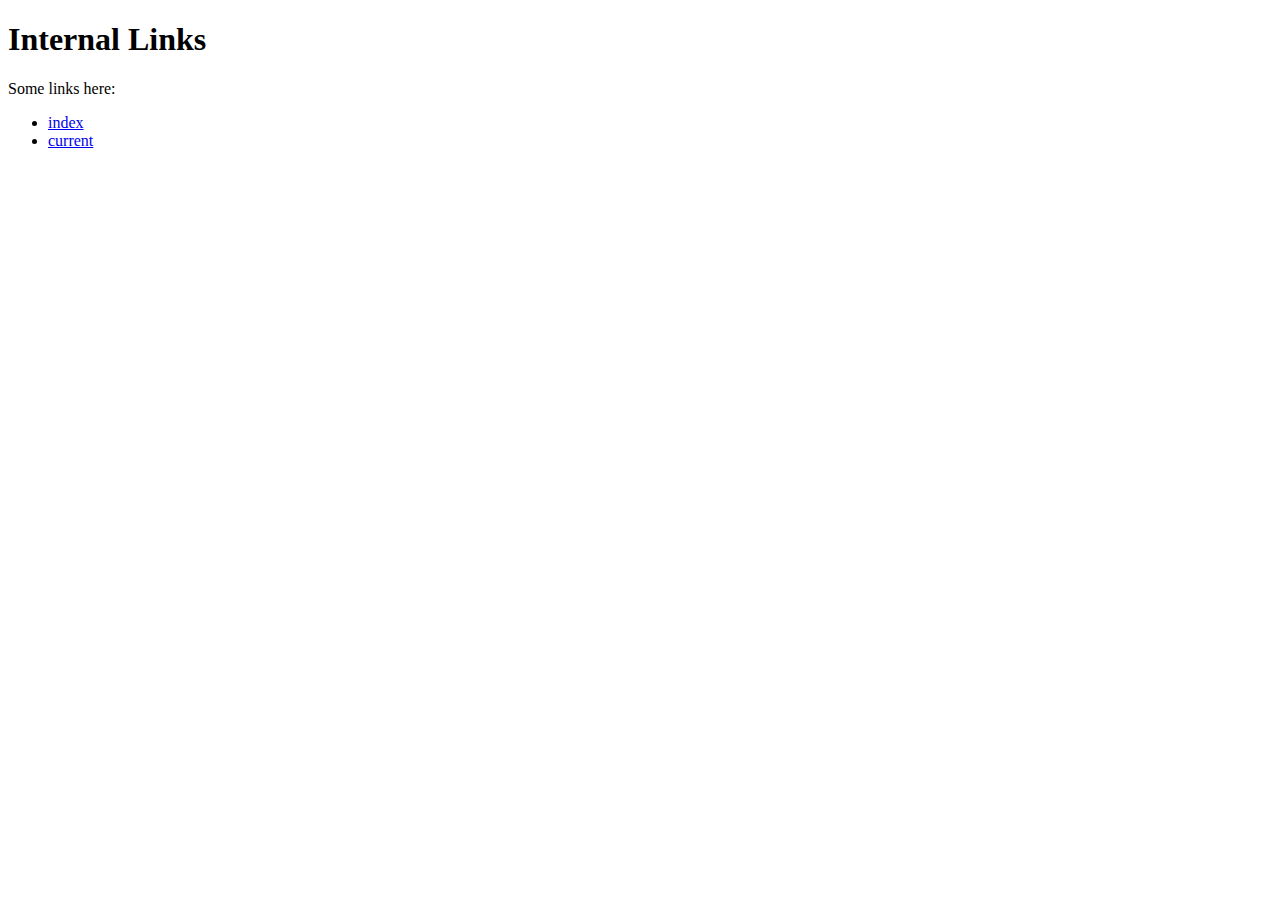
==== docs/next_f.html @ 08a0cb2d "links" ====
<!doctype html>
<html>
<head>
	<meta charset="utf-8">
	<title>Internal links</title>
</head>
<body>
	<h1>Internal Links</h1>
	<section>
		Some links here: <ul>
					<li><a href="index.html" title="index"> index</a></li>
					<li><a href="next_f.html" title="self" > current</a></li>
						</ul>
	</section>
</body>
</html>
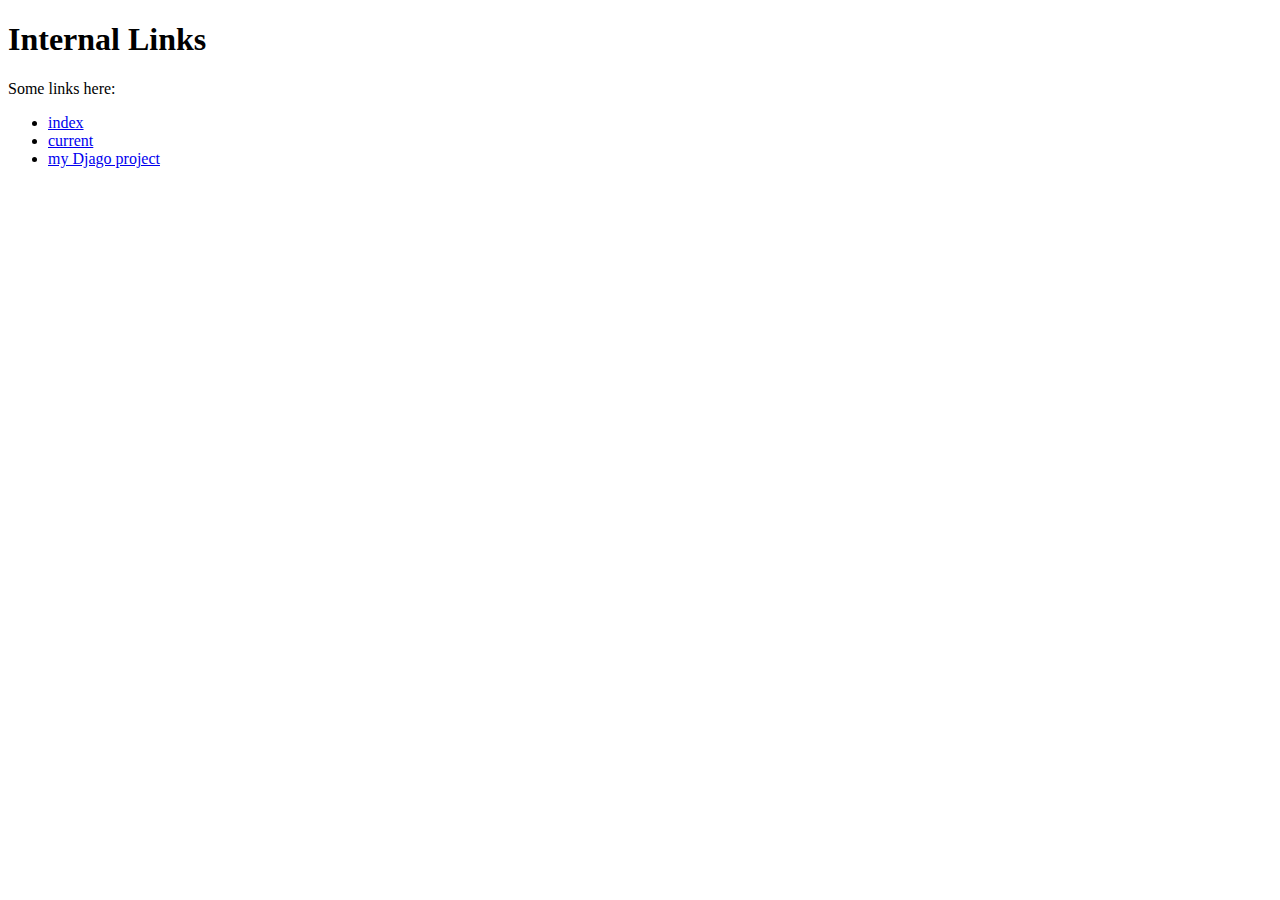
==== commit f4451654: "new com" ====
--- a/docs/next_f.html
+++ b/docs/next_f.html
@@ -10,6 +10,7 @@
 		Some links here: <ul>
 					<li><a href="index.html" title="index"> index</a></li>
 					<li><a href="next_f.html" title="self" > current</a></li>
+					<li><a href="https://vitalijs.pythonanywhere.com/projects/" target="_blank"title="py_proj"> my Djago project</a></li>
 						</ul>
 	</section>
 </body>
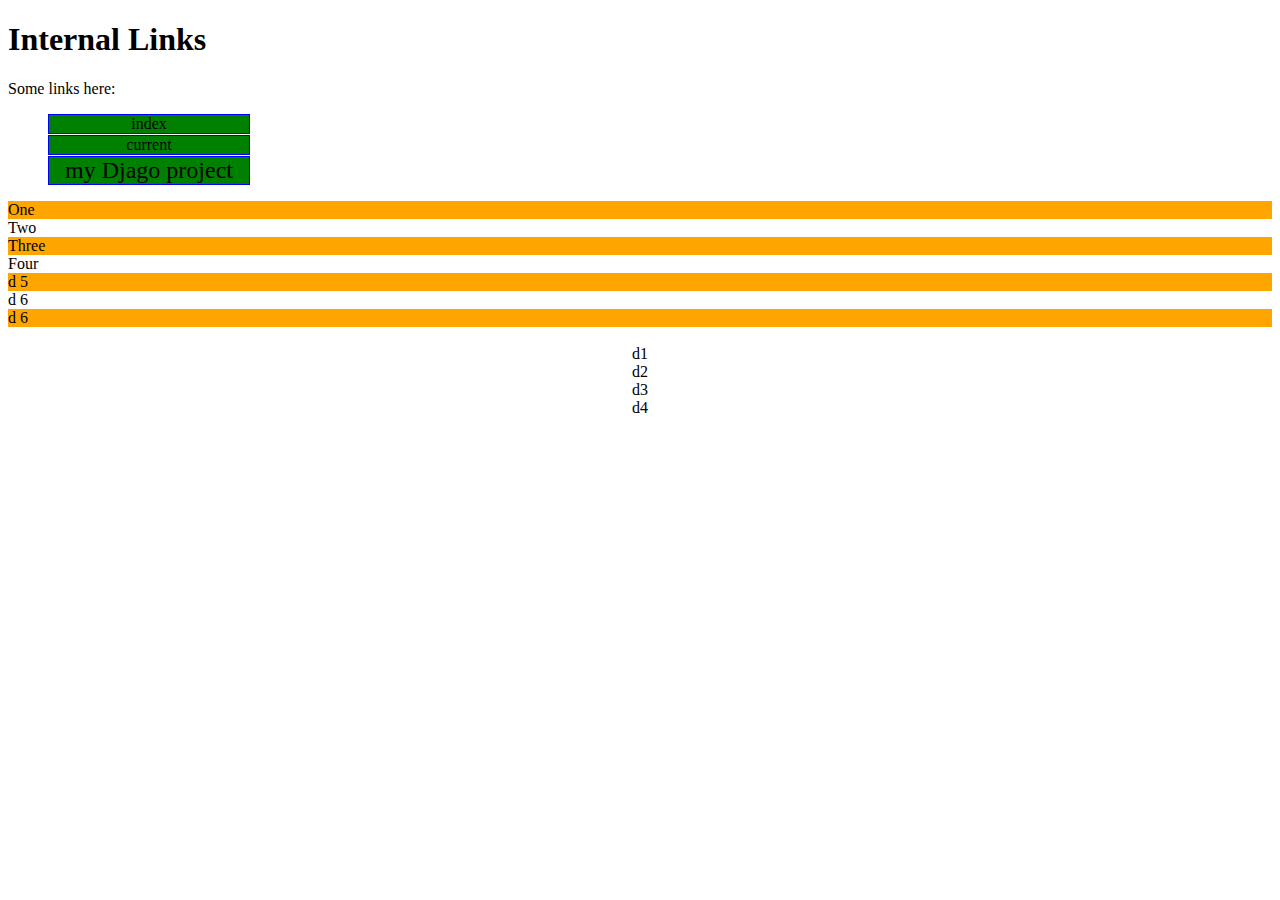
==== commit 31412d56: "css file" ====
--- a/docs/next_f.html
+++ b/docs/next_f.html
@@ -3,15 +3,33 @@
 <head>
 	<meta charset="utf-8">
 	<title>Internal links</title>
+	<link rel="stylesheet" type="text/css" href="style.css">
+	<style></style>
 </head>
 <body>
 	<h1>Internal Links</h1>
-	<section>
+	<section id="one">
 		Some links here: <ul>
 					<li><a href="index.html" title="index"> index</a></li>
 					<li><a href="next_f.html" title="self" > current</a></li>
 					<li><a href="https://vitalijs.pythonanywhere.com/projects/" target="_blank"title="py_proj"> my Djago project</a></li>
 						</ul>
 	</section>
+	<section class="divlist">
+		<div>One</div>
+		<div>Two</div>
+		<div>Three</div>
+		<div>Four</div>
+		<div>d 5</div>
+		<div>d 6</div>
+		<div>d 6</div>
+	</section>
+	<section style="text-align: center;">
+		<br>
+		<div>d1</div>
+		<div>d2</div>
+		<div>d3</div>
+		<div>d4</div>
+	</section>
 </body>
 </html>--- a/docs/style.css
+++ b/docs/style.css
@@ -0,0 +1,35 @@
+section li{
+	list-style: none;
+
+}
+a:link, a:visited {
+	text-decoration: none;
+	background-color: green;
+	border: 1px solid blue;
+	color: black;
+	display: block;
+	width: 200px;
+	text-align: center;
+	margin-bottom: 1px;
+}
+
+a:hover, a:active {
+	background-color: red;
+	color: purple;
+}
+#one li:nth-child(3){
+	font-size: 24px;
+}
+
+.divlist div:nth-child(odd){
+	background-color: orange;
+}
+
+section div:hover {
+	background-color: gray;
+}
+
+section div:nth-child(4):hover {
+	background-color: green;
+	cursor: pointer;
+}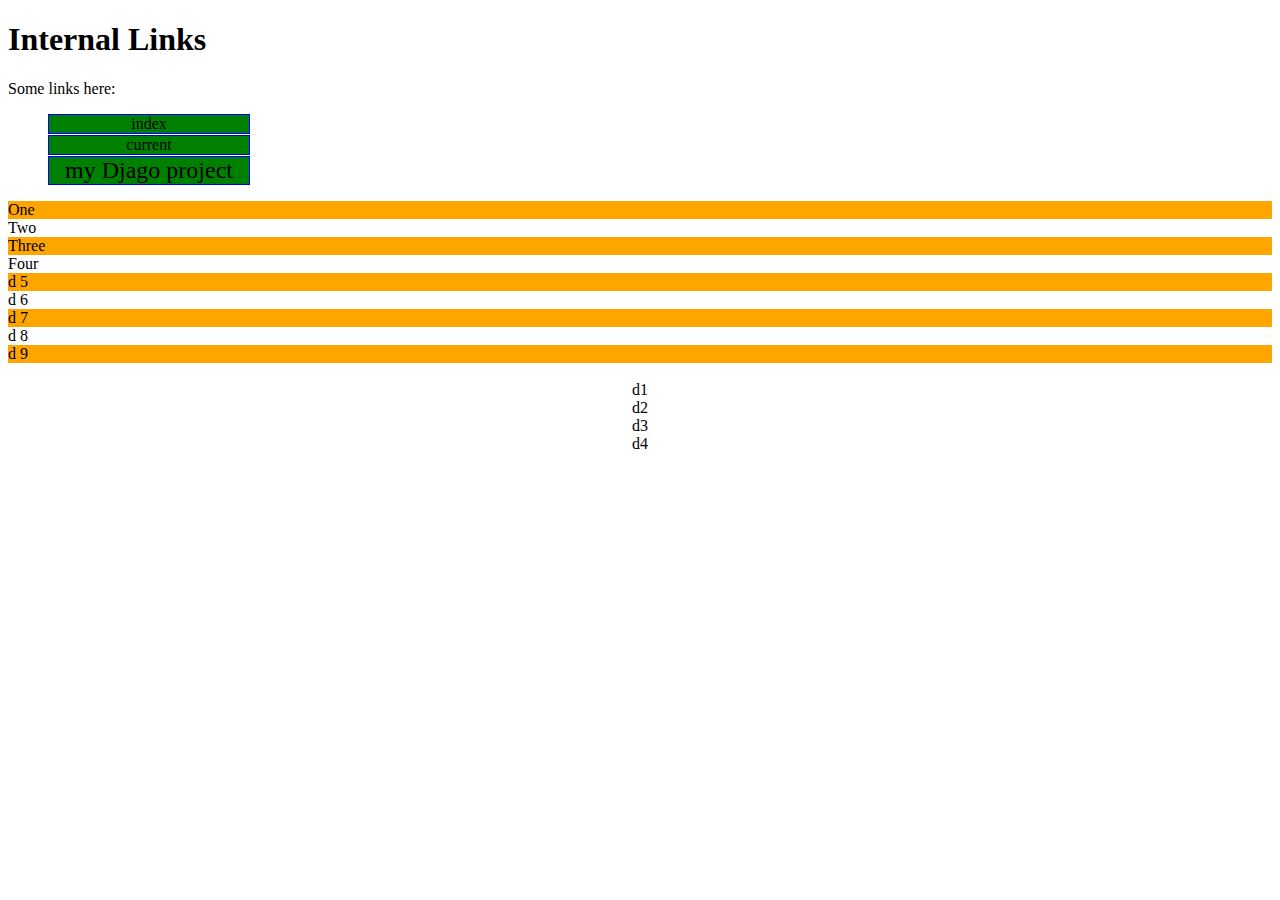
==== commit 74cc7eec: "next com" ====
--- a/docs/next_f.html
+++ b/docs/next_f.html
@@ -22,7 +22,9 @@
 		<div>Four</div>
 		<div>d 5</div>
 		<div>d 6</div>
-		<div>d 6</div>
+		<div>d 7</div>
+		<div>d 8</div>
+		<div>d 9</div>
 	</section>
 	<section style="text-align: center;">
 		<br>
--- a/docs/style.css
+++ b/docs/style.css
@@ -25,11 +25,12 @@
 	background-color: orange;
 }
 
-section div:hover {
+.divlist div:hover , section div:hover {
 	background-color: gray;
+	color: blue;
 }
 
-section div:nth-child(4):hover {
+section div:nth-child(3):hover {
 	background-color: green;
 	cursor: pointer;
-}+}
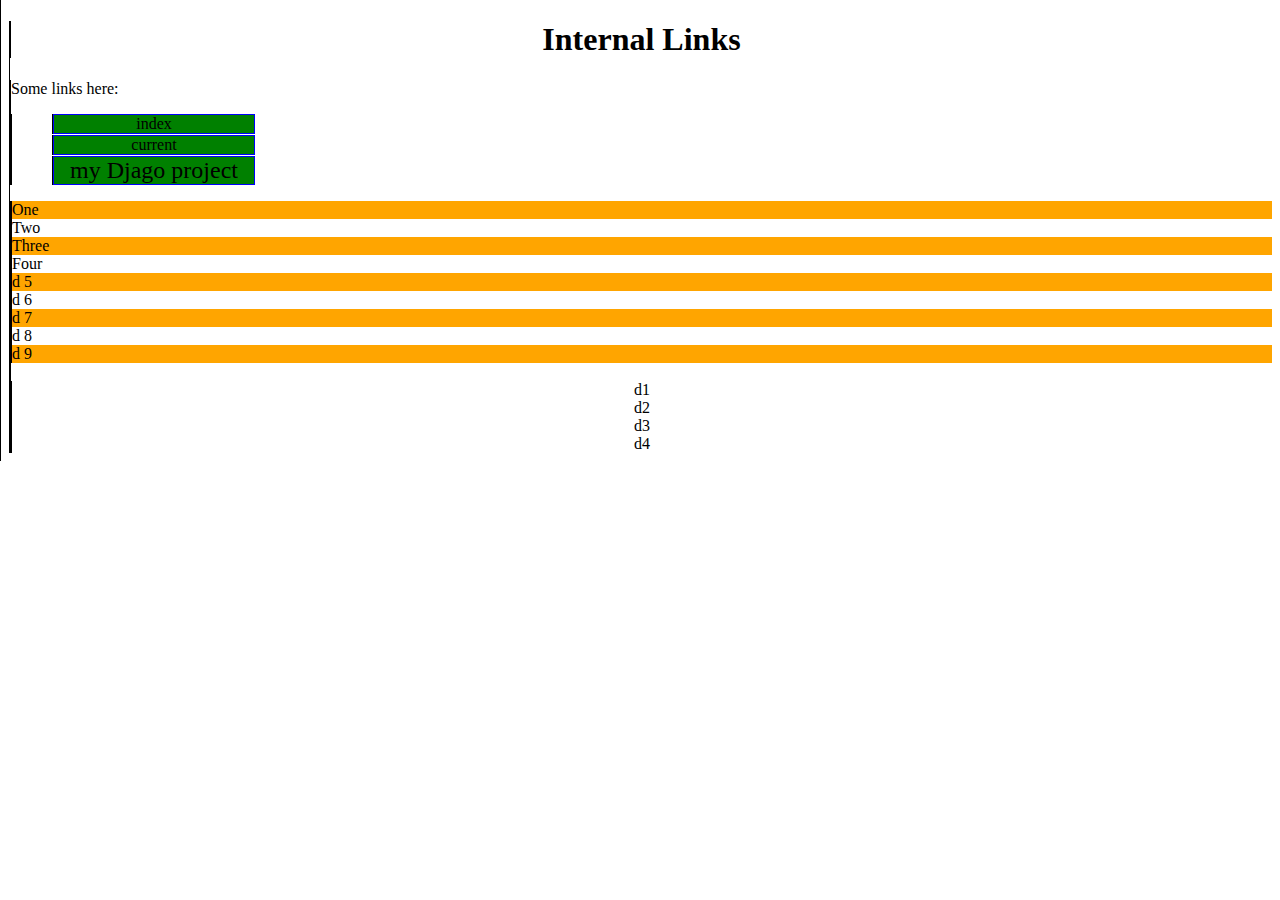
==== commit b1f0bb7d: "selectors" ====
--- a/docs/next_f.html
+++ b/docs/next_f.html
@@ -2,8 +2,8 @@
 <html>
 <head>
 	<meta charset="utf-8">
+	<link rel="stylesheet" type="text/css" href="style.css">
 	<title>Internal links</title>
-	<link rel="stylesheet" type="text/css" href="style.css">
 	<style></style>
 </head>
 <body>
--- a/docs/style.css
+++ b/docs/style.css
@@ -1,3 +1,7 @@
+h1 {
+	text-align: center;
+}
+
 section li{
 	list-style: none;
 
@@ -34,3 +38,7 @@
 	background-color: green;
 	cursor: pointer;
 }
+
+* {
+	border-left: 1px solid black;
+}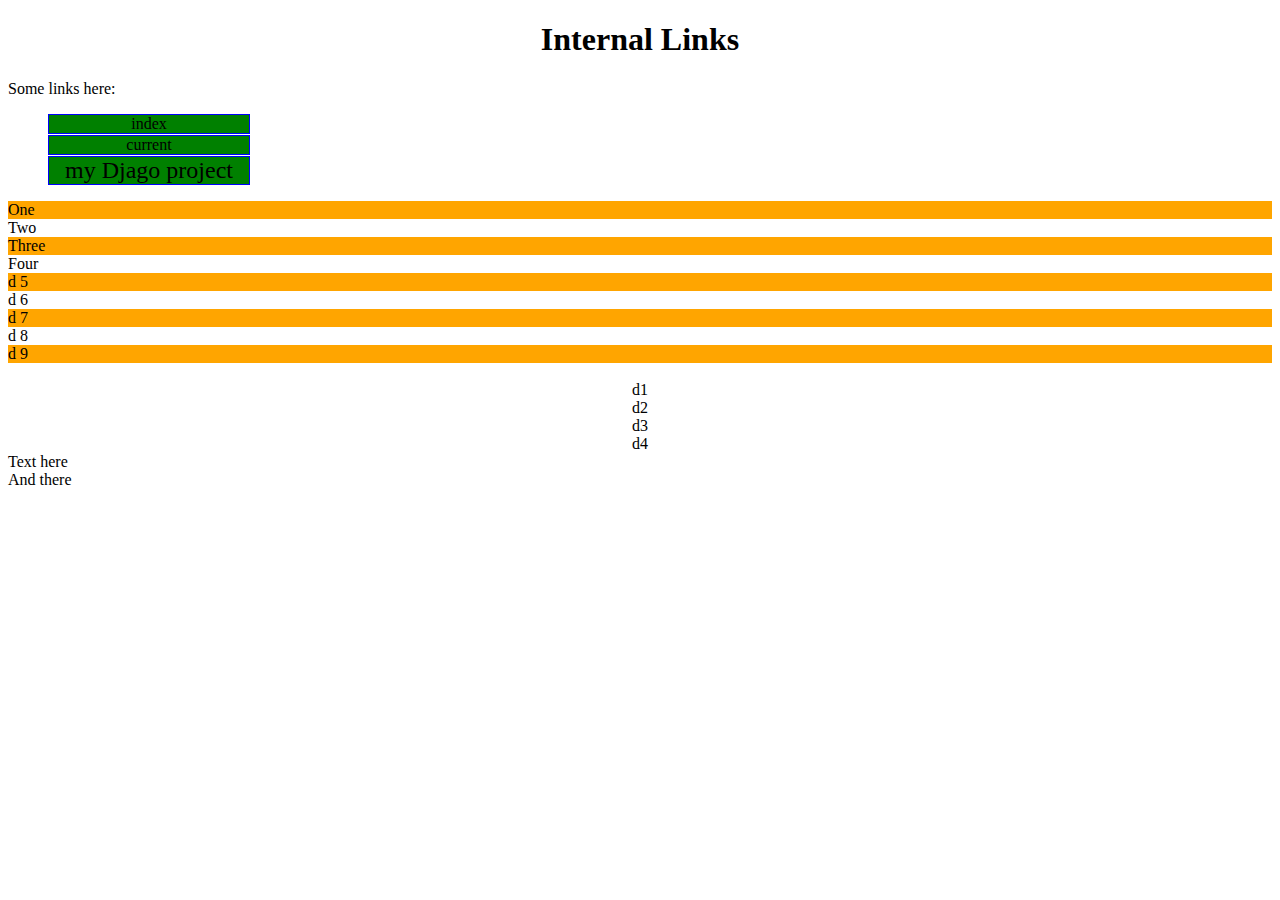
==== commit 93c6e9bd: "min ast selector" ====
--- a/docs/next_f.html
+++ b/docs/next_f.html
@@ -33,5 +33,9 @@
 		<div>d3</div>
 		<div>d4</div>
 	</section>
+	<div class="container">
+		<div class="box1">Text here</div>
+		<div class="box2">And there</div>
+	</div>
 </body>
 </html>--- a/docs/style.css
+++ b/docs/style.css
@@ -38,7 +38,3 @@
 	background-color: green;
 	cursor: pointer;
 }
-
-* {
-	border-left: 1px solid black;
-}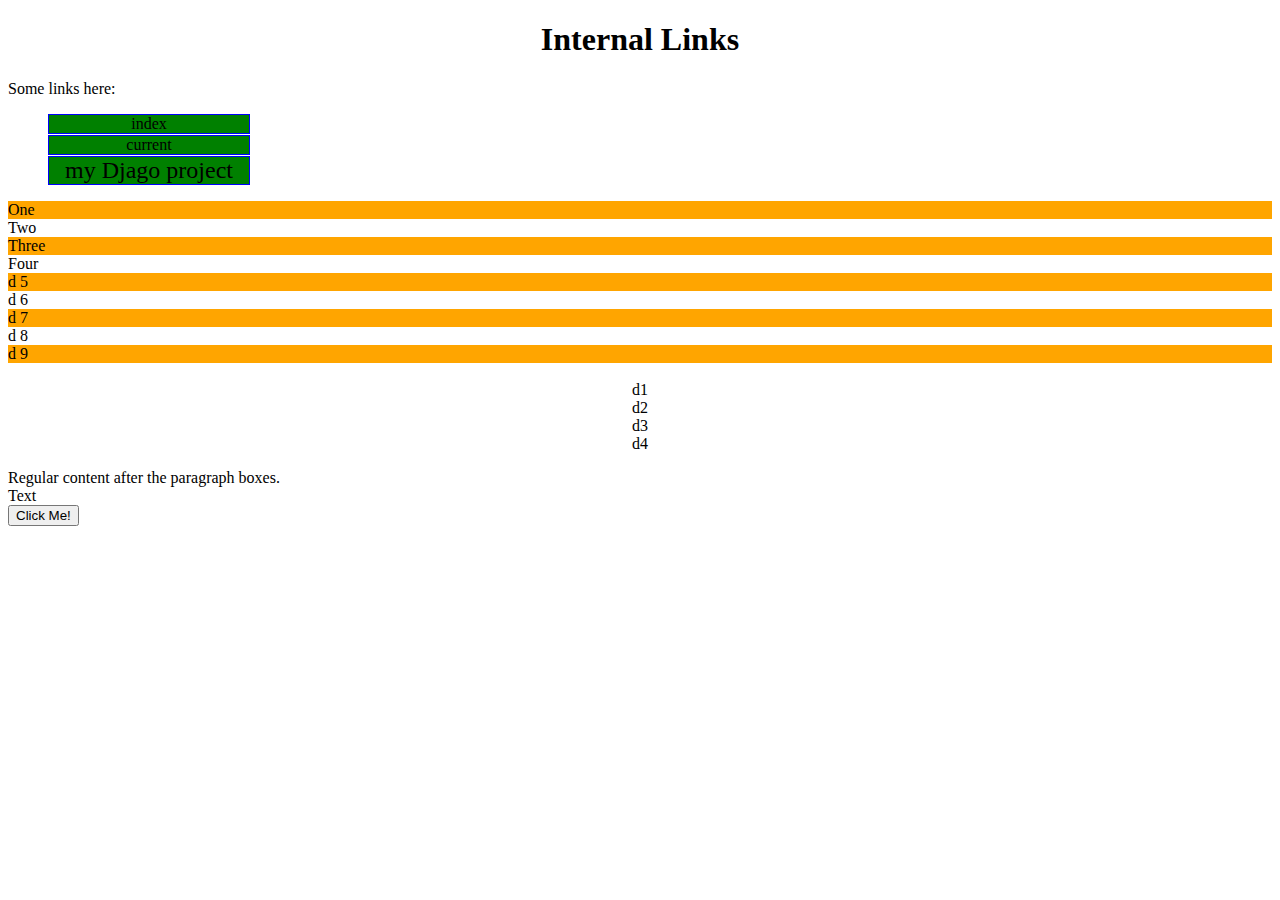
==== commit 16393f2d: "add js" ====
--- a/docs/next_f.html
+++ b/docs/next_f.html
@@ -4,6 +4,7 @@
 	<meta charset="utf-8">
 	<link rel="stylesheet" type="text/css" href="style.css">
 	<title>Internal links</title>
+	<script src="js/n_script.js"></script>
 	<style></style>
 </head>
 <body>
@@ -34,8 +35,15 @@
 		<div>d4</div>
 	</section>
 	<div class="container">
-		<div class="box1">Text here</div>
-		<div class="box2">And there</div>
+		<p id="p1"></p>
+		<p id="p2"></p>
+		<p id="p3"></p>
+		<p id="p4"></p>
+		<section>Regular content after the paragraph boxes.</section>
+	</div>
+	<div id="js_ref">Text</div>
+	<div>
+	<button type="button" onclick="document.getElementById('js_ref').innerHTML = 'Hello JavaScript!'">Click Me!</button>
 	</div>
 </body>
 </html>